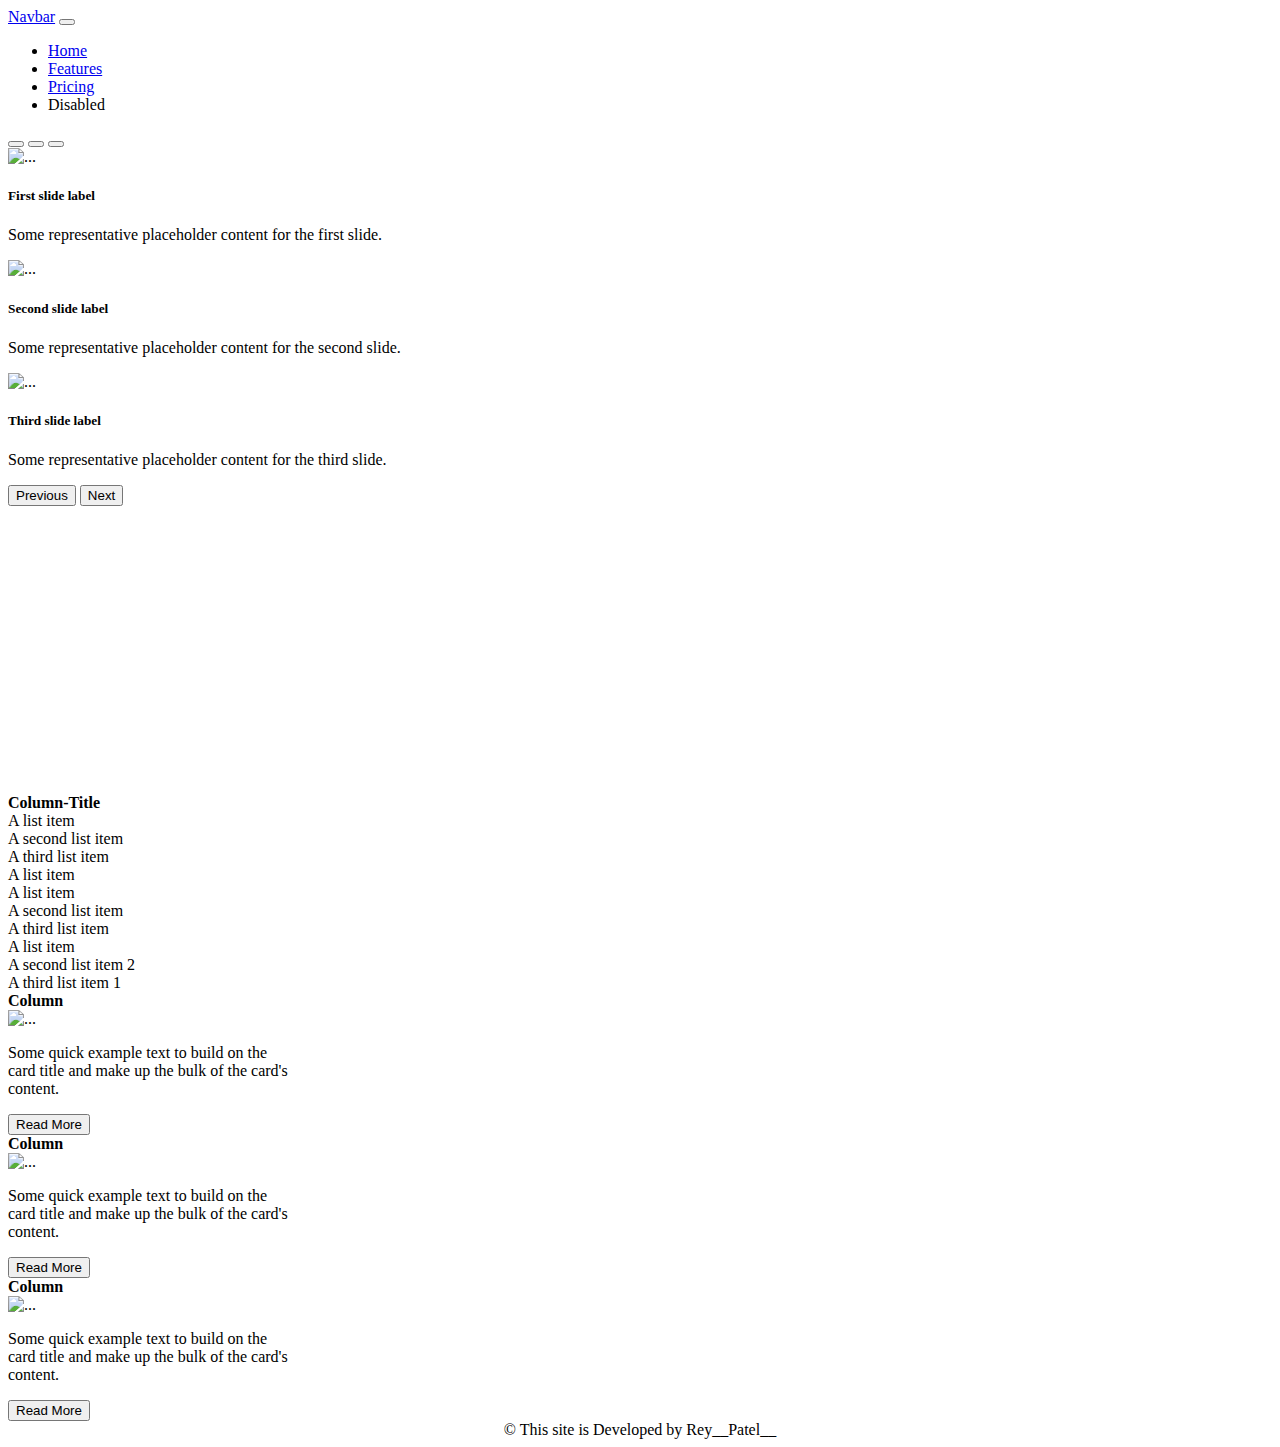
==== index.html @ 565b6991 "Add files via upload" ====
<!DOCTYPE html>
<html lang="en">
<head>
  <meta charset="UTF-8">
  <meta http-equiv="X-UA-Compatible" content="IE=edge">
  <meta name="viewport" content="width=device-width, initial-scale=1.0">
  <!-- CSS only -->
  <link href="https://cdn.jsdelivr.net/npm/bootstrap@5.2.2/dist/css/bootstrap.min.css" rel="stylesheet" integrity="sha384-Zenh87qX5JnK2Jl0vWa8Ck2rdkQ2Bzep5IDxbcnCeuOxjzrPF/et3URy9Bv1WTRi" crossorigin="anonymous">
  <!-- JavaScript Bundle with Popper -->
  <script src="https://cdn.jsdelivr.net/npm/bootstrap@5.2.2/dist/js/bootstrap.bundle.min.js" integrity="sha384-OERcA2EqjJCMA+/3y+gxIOqMEjwtxJY7qPCqsdltbNJuaOe923+mo//f6V8Qbsw3" crossorigin="anonymous"></script>
  <link rel="stylesheet" href="style.css">
  <title>Document</title>
</head>
<body>
  <nav class="navbar navbar-expand-lg bg-light">
    <div class="container-fluid">
      <a class="navbar-brand" href="#">Navbar</a>
      <button class="navbar-toggler" type="button" data-bs-toggle="collapse" data-bs-target="#navbarNav" aria-controls="navbarNav" aria-expanded="false" aria-label="Toggle navigation">
        <span class="navbar-toggler-icon"></span>
      </button>
      <div class="collapse navbar-collapse" id="navbarNav">
        <ul class="navbar-nav">
          <li class="nav-item">
            <a class="nav-link active" aria-current="page" href="#">Home</a>
          </li>
          <li class="nav-item">
            <a class="nav-link" href="#">Features</a>
          </li>
          <li class="nav-item">
            <a class="nav-link" href="#">Pricing</a>
          </li>
          <li class="nav-item">
            <a class="nav-link disabled">Disabled</a>
          </li>
        </ul>
      </div>
    </div>
  </nav>
  <div id="carouselExampleCaptions" class="carousel slide" data-bs-ride="false">
    <div class="carousel-indicators">
      <button type="button" data-bs-target="#carouselExampleCaptions" data-bs-slide-to="0" class="active" aria-current="true" aria-label="Slide 1"></button>
      <button type="button" data-bs-target="#carouselExampleCaptions" data-bs-slide-to="1" aria-label="Slide 2"></button>
      <button type="button" data-bs-target="#carouselExampleCaptions" data-bs-slide-to="2" aria-label="Slide 3"></button>
    </div>
    <div class="carousel-inner">
      <div class="carousel-item active">
        <img src="3.jpg" class="d-block w-100" alt="..." height="225px">
        <div class="carousel-caption d-none d-md-block">
          <h5>First slide label</h5>
          <p>Some representative placeholder content for the first slide.</p>
        </div>
      </div>
      <div class="carousel-item">
        <img src="4.jpg" class="d-block w-100" alt="..." height="225px">
        <div class="carousel-caption d-none d-md-block">
          <h5>Second slide label</h5>
          <p>Some representative placeholder content for the second slide.</p>
        </div>
      </div>
      <div class="carousel-item">
        <img src="3.jpg" class="d-block w-100" alt="..." height="225px">
        <div class="carousel-caption d-none d-md-block">
          <h5>Third slide label</h5>
          <p>Some representative placeholder content for the third slide.</p>
        </div>
      </div>
    </div>
    <button class="carousel-control-prev" type="button" data-bs-target="#carouselExampleCaptions" data-bs-slide="prev">
      <span class="carousel-control-prev-icon" aria-hidden="true"></span>
      <span class="visually-hidden">Previous</span>
    </button>
    <button class="carousel-control-next" type="button" data-bs-target="#carouselExampleCaptions" data-bs-slide="next">
      <span class="carousel-control-next-icon" aria-hidden="true"></span>
      <span class="visually-hidden">Next</span>
    </button>
  </div>

  <div class="scroller">
    <div class="scroller-item">
      <img src="1.jpg" alt="">
    </div>
    <div class="scroller-item">
      <img src="5.jpg" alt="">
    </div>
    <div class="scroller-item">
      <img src="1.jpg" alt="">
    </div>
    <div class="scroller-item">
      <img src="5.jpg" alt="">
    </div>
    <div class="scroller-item">
      <img src="1.jpg" alt="">
    </div>
    <div class="scroller-item">
      <img src="5.jpg" alt="">
    </div>
    <div class="scroller-item">
      <img src="1.jpg" alt="">
    </div>
    <div class="scroller-item">
      <img src="5.jpg" alt="">
    </div>
    <div class="scroller-item">
      <img src="1.jpg" alt="">
    </div>
    <div class="scroller-item">
      <img src="5.jpg" alt="">
    </div>
    <div class="scroller-item">
      <img src="1.jpg" alt="">
    </div>
    <div class="scroller-item">
      <img src="5.jpg" alt="">
    </div>
    <div class="scroller-item">
      <img src="1.jpg" alt="">
    </div>
    <div class="scroller-item">
      <img src="5.jpg" alt="">
    </div>
    <div class="scroller-item">
      <img src="1.jpg" alt="">
    </div>
    <div class="scroller-item">
      <img src="5.jpg" alt="">
    </div>
  </div>

  <div class="container text-center">
    <div class="row">
      <div class="col-3">
        <strong>Column-Title</strong>
        <div class="list-group">
          <li class="list-group-item d-flex justify-content-between align-items-center">
            A list item
            
          </li>
          <li class="list-group-item d-flex justify-content-between align-items-center">
            A second list item
            
          </li>
          <li class="list-group-item d-flex justify-content-between align-items-center">
            A third list item
            
          </li>
          <li class="list-group-item d-flex justify-content-between align-items-center">
            A list item
            
          </li>
          <li class="list-group-item d-flex justify-content-between align-items-center">
            A list item
            
          </li>
          <li class="list-group-item d-flex justify-content-between align-items-center">
            A second list item
            
          </li>
          <li class="list-group-item d-flex justify-content-between align-items-center">
            A third list item
            
          </li>
          <li class="list-group-item d-flex justify-content-between align-items-center">
            A list item
            
          </li>
          <li class="list-group-item d-flex justify-content-between align-items-center">
            A second list item
            <span class="badge bg-primary rounded-pill">2</span>
          </li>
          <li class="list-group-item d-flex justify-content-between align-items-center">
            A third list item
            <span class="badge bg-primary rounded-pill">1</span>
          </li>
        
        </div>
      </div>
      <div class="col-9">
        <div class="container text-center">
          <div class="row">
            <div class="col">
              <strong>Column</strong>
              <div class="card" style="width: 18rem;">
                <img src="6.jpg" class="card-img-top" alt="...">
                <div class="card-body">
                  <p class="card-text">Some quick example text to build on the card title and make up the bulk of the card's content.</p>
                  <button type="button" class="btn btn-primary">Read More</button>
                </div>
              </div>
            </div>
            <div class="col">
              <strong>Column</strong>
              <div class="card" style="width: 18rem;">
                <img src="6.jpg" class="card-img-top" alt="...">
                <div class="card-body">
                  <p class="card-text">Some quick example text to build on the card title and make up the bulk of the card's content.</p>
                  <button type="button" class="btn btn-primary">Read More</button>
                </div>
              </div>
            </div>
            <div class="col">
              <strong>Column</strong>
              <div class="card" style="width: 18rem;">
                <img src="6.jpg" class="card-img-top" alt="...">
                <div class="card-body">
                  <p class="card-text">Some quick example text to build on the card title and make up the bulk of the card's content.</p>
                  <button type="button" class="btn btn-primary">Read More</button>
                </div>
              </div>
            </div>
              </div>
            </div>
          </div>
        </div>
      </div>
    </div>
  </div>
  <footer align="center" class="foot"> &copy; This site is Developed by Rey__Patel__</footer>
  
</body>
</html>
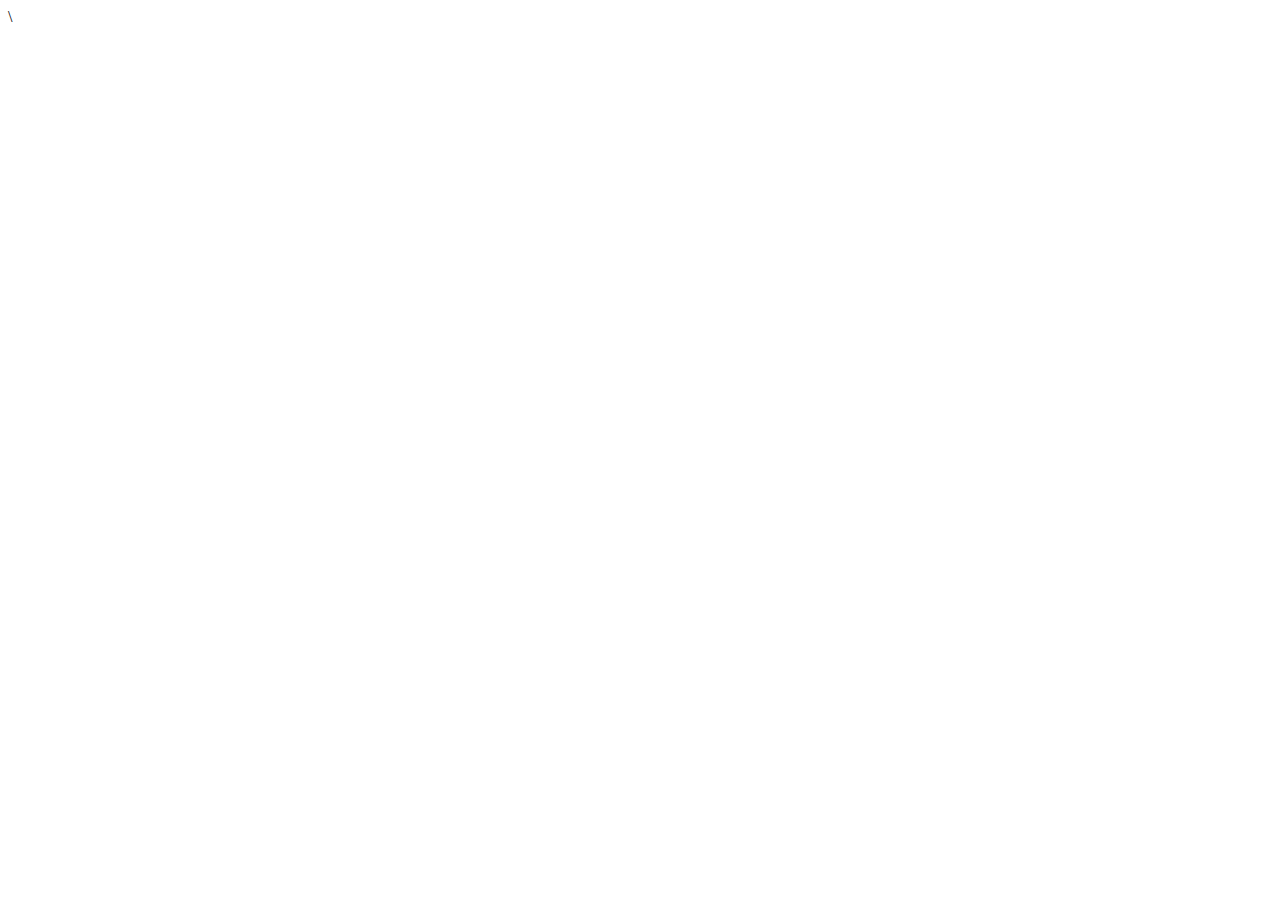
==== commit a85f0b69: "Update index.html" ====
--- a/index.html
+++ b/index.html
@@ -1,220 +1,41 @@
-<!DOCTYPE html>
+\<!DOCTYPE html>
 <html lang="en">
-<head>
-  <meta charset="UTF-8">
-  <meta http-equiv="X-UA-Compatible" content="IE=edge">
-  <meta name="viewport" content="width=device-width, initial-scale=1.0">
-  <!-- CSS only -->
-  <link href="https://cdn.jsdelivr.net/npm/bootstrap@5.2.2/dist/css/bootstrap.min.css" rel="stylesheet" integrity="sha384-Zenh87qX5JnK2Jl0vWa8Ck2rdkQ2Bzep5IDxbcnCeuOxjzrPF/et3URy9Bv1WTRi" crossorigin="anonymous">
-  <!-- JavaScript Bundle with Popper -->
-  <script src="https://cdn.jsdelivr.net/npm/bootstrap@5.2.2/dist/js/bootstrap.bundle.min.js" integrity="sha384-OERcA2EqjJCMA+/3y+gxIOqMEjwtxJY7qPCqsdltbNJuaOe923+mo//f6V8Qbsw3" crossorigin="anonymous"></script>
-  <link rel="stylesheet" href="style.css">
-  <title>Document</title>
-</head>
-<body>
-  <nav class="navbar navbar-expand-lg bg-light">
-    <div class="container-fluid">
-      <a class="navbar-brand" href="#">Navbar</a>
-      <button class="navbar-toggler" type="button" data-bs-toggle="collapse" data-bs-target="#navbarNav" aria-controls="navbarNav" aria-expanded="false" aria-label="Toggle navigation">
-        <span class="navbar-toggler-icon"></span>
-      </button>
-      <div class="collapse navbar-collapse" id="navbarNav">
-        <ul class="navbar-nav">
-          <li class="nav-item">
-            <a class="nav-link active" aria-current="page" href="#">Home</a>
-          </li>
-          <li class="nav-item">
-            <a class="nav-link" href="#">Features</a>
-          </li>
-          <li class="nav-item">
-            <a class="nav-link" href="#">Pricing</a>
-          </li>
-          <li class="nav-item">
-            <a class="nav-link disabled">Disabled</a>
-          </li>
-        </ul>
-      </div>
-    </div>
-  </nav>
-  <div id="carouselExampleCaptions" class="carousel slide" data-bs-ride="false">
-    <div class="carousel-indicators">
-      <button type="button" data-bs-target="#carouselExampleCaptions" data-bs-slide-to="0" class="active" aria-current="true" aria-label="Slide 1"></button>
-      <button type="button" data-bs-target="#carouselExampleCaptions" data-bs-slide-to="1" aria-label="Slide 2"></button>
-      <button type="button" data-bs-target="#carouselExampleCaptions" data-bs-slide-to="2" aria-label="Slide 3"></button>
-    </div>
-    <div class="carousel-inner">
-      <div class="carousel-item active">
-        <img src="3.jpg" class="d-block w-100" alt="..." height="225px">
-        <div class="carousel-caption d-none d-md-block">
-          <h5>First slide label</h5>
-          <p>Some representative placeholder content for the first slide.</p>
-        </div>
-      </div>
-      <div class="carousel-item">
-        <img src="4.jpg" class="d-block w-100" alt="..." height="225px">
-        <div class="carousel-caption d-none d-md-block">
-          <h5>Second slide label</h5>
-          <p>Some representative placeholder content for the second slide.</p>
-        </div>
-      </div>
-      <div class="carousel-item">
-        <img src="3.jpg" class="d-block w-100" alt="..." height="225px">
-        <div class="carousel-caption d-none d-md-block">
-          <h5>Third slide label</h5>
-          <p>Some representative placeholder content for the third slide.</p>
-        </div>
-      </div>
-    </div>
-    <button class="carousel-control-prev" type="button" data-bs-target="#carouselExampleCaptions" data-bs-slide="prev">
-      <span class="carousel-control-prev-icon" aria-hidden="true"></span>
-      <span class="visually-hidden">Previous</span>
-    </button>
-    <button class="carousel-control-next" type="button" data-bs-target="#carouselExampleCaptions" data-bs-slide="next">
-      <span class="carousel-control-next-icon" aria-hidden="true"></span>
-      <span class="visually-hidden">Next</span>
-    </button>
-  </div>
+	<head>
+	  <meta charset="UTF-8">
+	  <meta http-equiv="X-UA-Compatible" content="IE=edge">
+	  <meta name="viewport" content="width=device-width, initial-scale=1.0">
+	  <link rel="shortcut icon" href="favicon.ico">
+	  <!-- google fonts -->
+	  <link href="https://fonts.googleapis.com/css2?family=Roboto+Condensed&display=swap" rel="stylesheet">
+	  <!-- font-family: 'Roboto Condensed', sans-serif; -->
+	  <link href="https://fonts.googleapis.com/css2?family=Oxygen:wght@300;700&display=swap" rel="stylesheet">
+	  <!-- font-family: 'Oxygen', sans-serif; -->
+	  <link rel="stylesheet" type="text/css" href="style.css" >
+	  <!-- Twitter Card -->
+	  <meta name="twitter:card" content="summary_large_image">
+	  <meta name="twitter:site" content="@shihabiiuc">
+	  <meta name="twitter:creator" content="@shihabiiuc">
+	  <meta name="twitter:title"
+	    content="Your Name -Portfolio">
+	  <meta name="twitter:description"
+	    content="This is a portfolio website template that is free to download and use. You can edit this template and create your portfolio website in half an hour.">
+	  <meta name="twitter:image" content="assets/images/social-media-thumbnail.jpg">
+	  <!-- Twitter Card End -->  
+	  <!-- Linkedin & Facebook Card -->
+	  <meta property='og:title'
+	    content="Your Name -Portfolio" />
+	  <meta property='og:image' content="assets/images/social-media-thumbnail.jpg" />
+	  <meta property="og:type" content="website" /><!--  og:type is only for Facebook-->
+	  <meta property='og:description'
+	    content="This is a portfolio website template that is free to download and use. You can edit this template and create your portfolio website in half an hour." />
+	  <meta property='og:url' content="assets/images/social-media-thumbnail.jpg" />
+	  <!-- Linkedin Card End -->
+	  <title>Your Name -Portfolio</title>
+	</head>
+	<body>
 
-  <div class="scroller">
-    <div class="scroller-item">
-      <img src="1.jpg" alt="">
-    </div>
-    <div class="scroller-item">
-      <img src="5.jpg" alt="">
-    </div>
-    <div class="scroller-item">
-      <img src="1.jpg" alt="">
-    </div>
-    <div class="scroller-item">
-      <img src="5.jpg" alt="">
-    </div>
-    <div class="scroller-item">
-      <img src="1.jpg" alt="">
-    </div>
-    <div class="scroller-item">
-      <img src="5.jpg" alt="">
-    </div>
-    <div class="scroller-item">
-      <img src="1.jpg" alt="">
-    </div>
-    <div class="scroller-item">
-      <img src="5.jpg" alt="">
-    </div>
-    <div class="scroller-item">
-      <img src="1.jpg" alt="">
-    </div>
-    <div class="scroller-item">
-      <img src="5.jpg" alt="">
-    </div>
-    <div class="scroller-item">
-      <img src="1.jpg" alt="">
-    </div>
-    <div class="scroller-item">
-      <img src="5.jpg" alt="">
-    </div>
-    <div class="scroller-item">
-      <img src="1.jpg" alt="">
-    </div>
-    <div class="scroller-item">
-      <img src="5.jpg" alt="">
-    </div>
-    <div class="scroller-item">
-      <img src="1.jpg" alt="">
-    </div>
-    <div class="scroller-item">
-      <img src="5.jpg" alt="">
-    </div>
-  </div>
+	</body>
 
-  <div class="container text-center">
-    <div class="row">
-      <div class="col-3">
-        <strong>Column-Title</strong>
-        <div class="list-group">
-          <li class="list-group-item d-flex justify-content-between align-items-center">
-            A list item
-            
-          </li>
-          <li class="list-group-item d-flex justify-content-between align-items-center">
-            A second list item
-            
-          </li>
-          <li class="list-group-item d-flex justify-content-between align-items-center">
-            A third list item
-            
-          </li>
-          <li class="list-group-item d-flex justify-content-between align-items-center">
-            A list item
-            
-          </li>
-          <li class="list-group-item d-flex justify-content-between align-items-center">
-            A list item
-            
-          </li>
-          <li class="list-group-item d-flex justify-content-between align-items-center">
-            A second list item
-            
-          </li>
-          <li class="list-group-item d-flex justify-content-between align-items-center">
-            A third list item
-            
-          </li>
-          <li class="list-group-item d-flex justify-content-between align-items-center">
-            A list item
-            
-          </li>
-          <li class="list-group-item d-flex justify-content-between align-items-center">
-            A second list item
-            <span class="badge bg-primary rounded-pill">2</span>
-          </li>
-          <li class="list-group-item d-flex justify-content-between align-items-center">
-            A third list item
-            <span class="badge bg-primary rounded-pill">1</span>
-          </li>
-        
-        </div>
-      </div>
-      <div class="col-9">
-        <div class="container text-center">
-          <div class="row">
-            <div class="col">
-              <strong>Column</strong>
-              <div class="card" style="width: 18rem;">
-                <img src="6.jpg" class="card-img-top" alt="...">
-                <div class="card-body">
-                  <p class="card-text">Some quick example text to build on the card title and make up the bulk of the card's content.</p>
-                  <button type="button" class="btn btn-primary">Read More</button>
-                </div>
-              </div>
-            </div>
-            <div class="col">
-              <strong>Column</strong>
-              <div class="card" style="width: 18rem;">
-                <img src="6.jpg" class="card-img-top" alt="...">
-                <div class="card-body">
-                  <p class="card-text">Some quick example text to build on the card title and make up the bulk of the card's content.</p>
-                  <button type="button" class="btn btn-primary">Read More</button>
-                </div>
-              </div>
-            </div>
-            <div class="col">
-              <strong>Column</strong>
-              <div class="card" style="width: 18rem;">
-                <img src="6.jpg" class="card-img-top" alt="...">
-                <div class="card-body">
-                  <p class="card-text">Some quick example text to build on the card title and make up the bulk of the card's content.</p>
-                  <button type="button" class="btn btn-primary">Read More</button>
-                </div>
-              </div>
-            </div>
-              </div>
-            </div>
-          </div>
-        </div>
-      </div>
-    </div>
-  </div>
-  <footer align="center" class="foot"> &copy; This site is Developed by Rey__Patel__</footer>
-  
-</body>
-</html>+  		<script src="script.js"></script>
+	</body>
+</html>
--- a/style.css
+++ b/style.css
@@ -0,0 +1,47 @@
+.scroller{
+    max-width: 100%;
+    padding: 10px;
+    display: grid;
+    grid-auto-flow: column;
+    column-gap: 1rem;
+    overflow-x: auto;
+}
+.scroller::-webkit-scrollbar{
+    display: none;
+}
+.scroller-item{
+    position: relative;
+    width: 100px;
+    height: 100px;
+    border: 4px solid #151515;
+    border-radius: 50%;
+}
+.scroller-item img{
+    width: 100%;
+    height: 100%;
+    object-fit: cover;
+    border-radius: 50%;
+}
+.scroller-item::before{
+    content: "";
+    position: absolute;
+    top: 50%;
+    left: 50%;
+    transform: translate(-50%, -50%);
+    width: calc(100% + 15px);
+    height: calc(100% + 15px);
+    background-image: linear-gradient(45deg,#f09433 0%,#e6683c 25%,#dc2743 50%,#6902be 75%,#bc1888 100%);
+    border-radius: inherit;
+    z-index: -1;
+}
+.custom-tooltip {
+    --bs-tooltip-bg: var(--bs-primary);
+  }
+.foot{
+    font-size: 22px;
+    font-family: 'Times New Roman', Times, serif;
+    border-radius: 10%;
+    border: rgb(51, 46, 46) 4px;
+    background-color: antiquewhite;
+    text-align: center;
+}  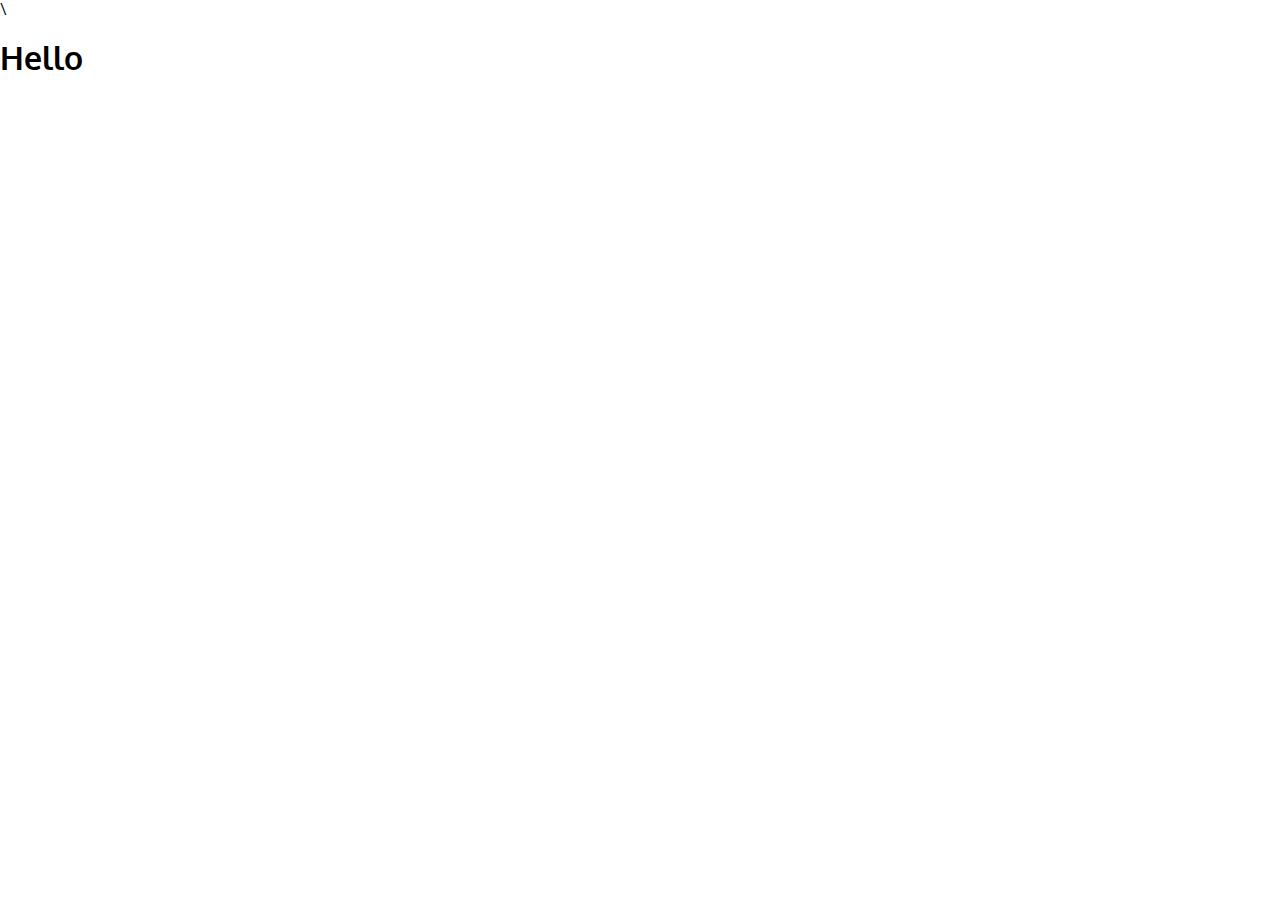
==== commit e81e7cd2: "Update index.html" ====
--- a/index.html
+++ b/index.html
@@ -35,7 +35,7 @@
 	<body>
 
 	</body>
-
+	<h1>Hello </h1>
   		<script src="script.js"></script>
 	</body>
 </html>
--- a/style.css
+++ b/style.css
@@ -1,47 +1,48 @@
-.scroller{
-    max-width: 100%;
-    padding: 10px;
-    display: grid;
-    grid-auto-flow: column;
-    column-gap: 1rem;
-    overflow-x: auto;
+html {
+  line-height: 1.15;
 }
-.scroller::-webkit-scrollbar{
-    display: none;
+* {
+  -webkit-box-sizing: border-box;
+          box-sizing: border-box;
 }
-.scroller-item{
-    position: relative;
-    width: 100px;
-    height: 100px;
-    border: 4px solid #151515;
-    border-radius: 50%;
+body {
+  margin: 0;
+  font-family: 'Oxygen', sans-serif;
+  position: relative;
 }
-.scroller-item img{
-    width: 100%;
-    height: 100%;
-    object-fit: cover;
-    border-radius: 50%;
+section {
+  padding: 90px 15px;
 }
-.scroller-item::before{
-    content: "";
-    position: absolute;
-    top: 50%;
-    left: 50%;
-    transform: translate(-50%, -50%);
-    width: calc(100% + 15px);
-    height: calc(100% + 15px);
-    background-image: linear-gradient(45deg,#f09433 0%,#e6683c 25%,#dc2743 50%,#6902be 75%,#bc1888 100%);
-    border-radius: inherit;
-    z-index: -1;
+.content {
+  max-width: 1200px;
+  display: block;
+  margin: 0 auto;
 }
-.custom-tooltip {
-    --bs-tooltip-bg: var(--bs-primary);
+p {
+  font-size: 18px;
+  margin: 5px 0 10px;
+}
+.bold {
+  font-weight: 700;
+}
+.orange {
+  color: #FF5100;
+}
+h2 {
+  font-size: 36px;
+  margin: 5px 0 10px;
+}
+@media screen and (min-width: 768px) {
+  h2 {
+    font-size: 70px;
+    color: #848484;
+    font-weight: 700;
   }
-.foot{
-    font-size: 22px;
-    font-family: 'Times New Roman', Times, serif;
-    border-radius: 10%;
-    border: rgb(51, 46, 46) 4px;
-    background-color: antiquewhite;
-    text-align: center;
-}  +}
+img {
+  max-width: 100%;
+  height: auto;
+}
+.center {
+  text-align: center;
+}
